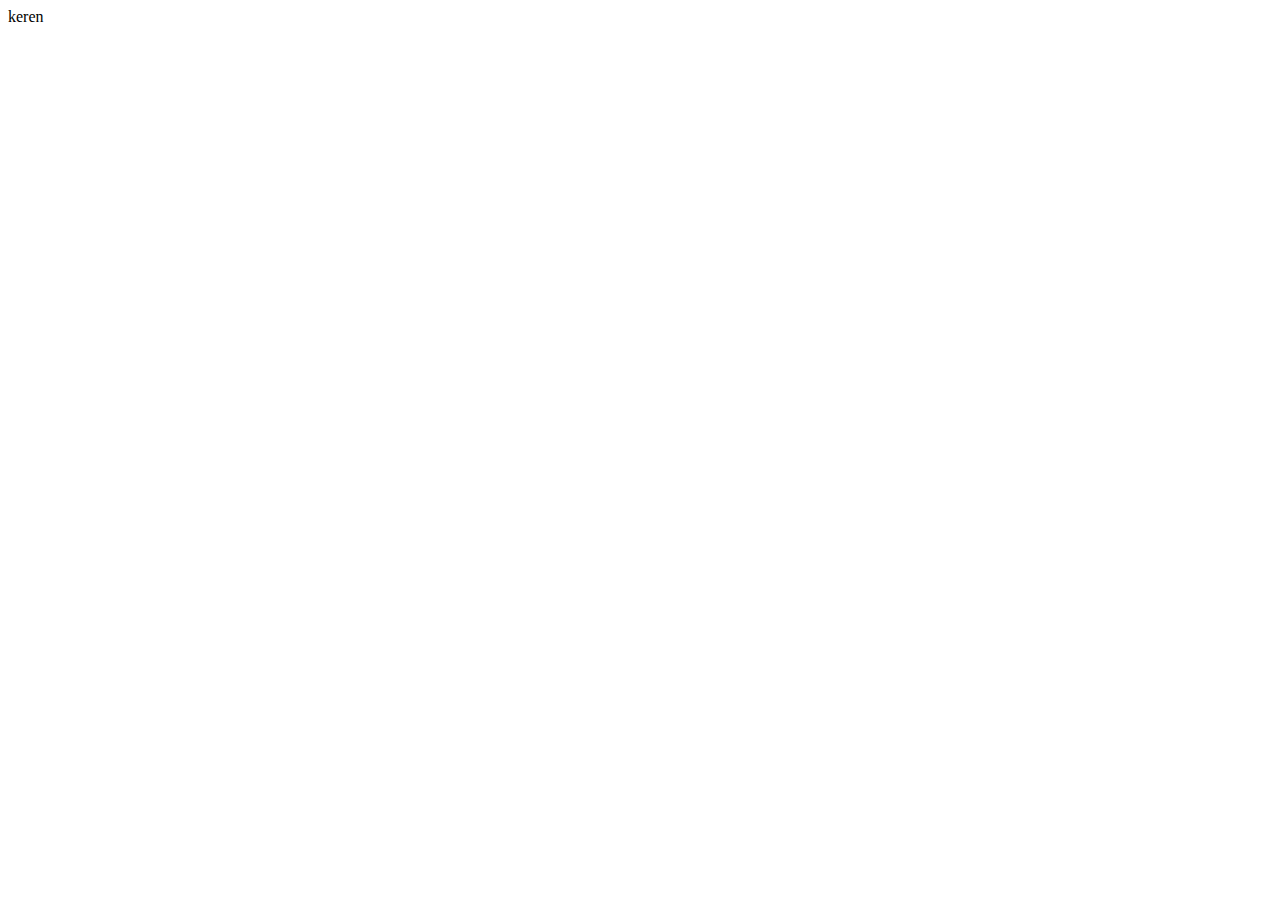
==== week1/index3.html @ 7cbd664c "adding index3.html" ====
<!DOCTYPE html>
<html lang="en">
<head>
    <meta charset="UTF-8">
    <meta name="viewport" content="width=device-width, initial-scale=1.0">
    <title>Document</title>
</head>
<body>
    keren 
</body>
</html>
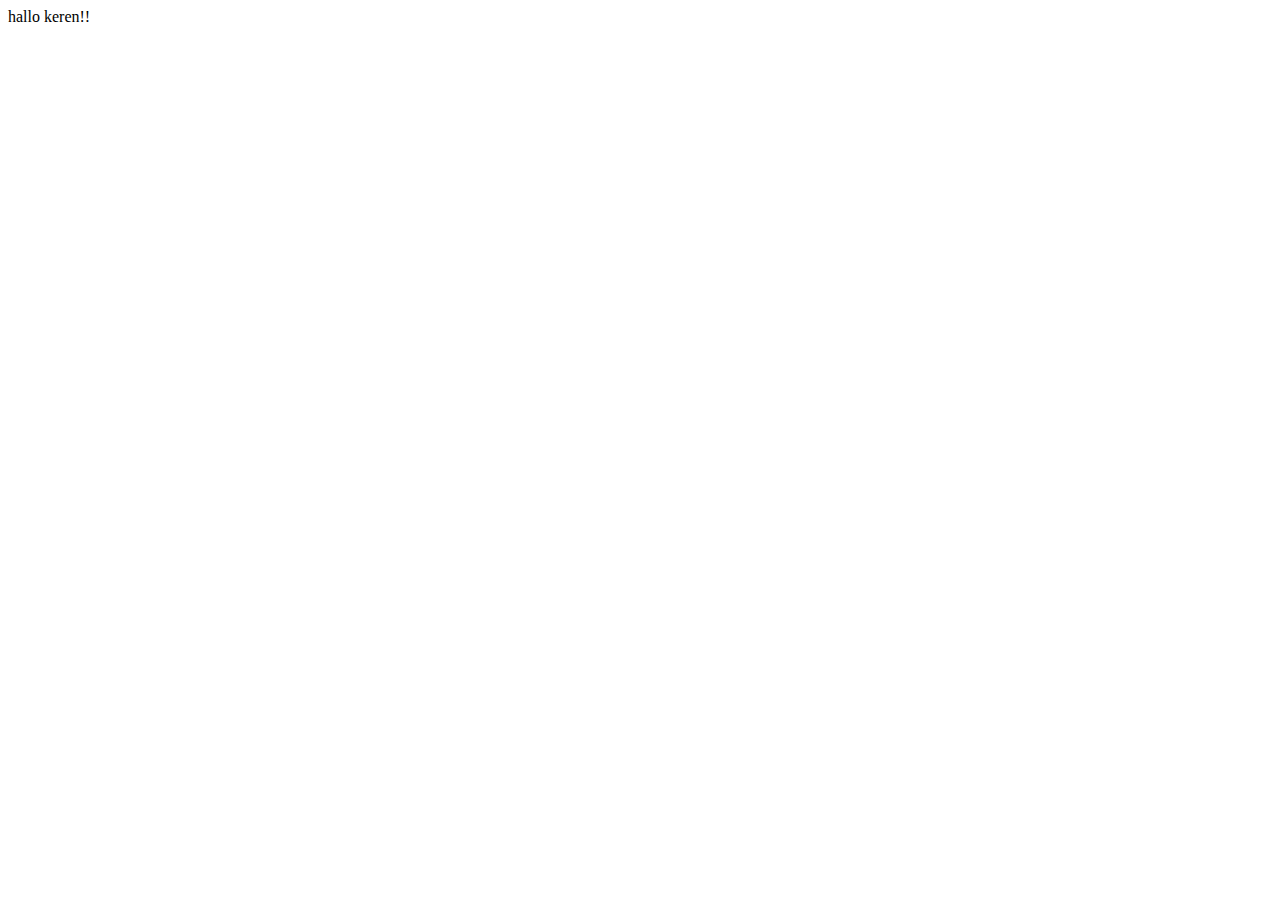
==== commit b0440b5e: "create  new folder and add files" ====
--- a/week1/index3.html
+++ b/week1/index3.html
@@ -6,6 +6,6 @@
     <title>Document</title>
 </head>
 <body>
-    keren 
+    hallo keren!!
 </body>
 </html>